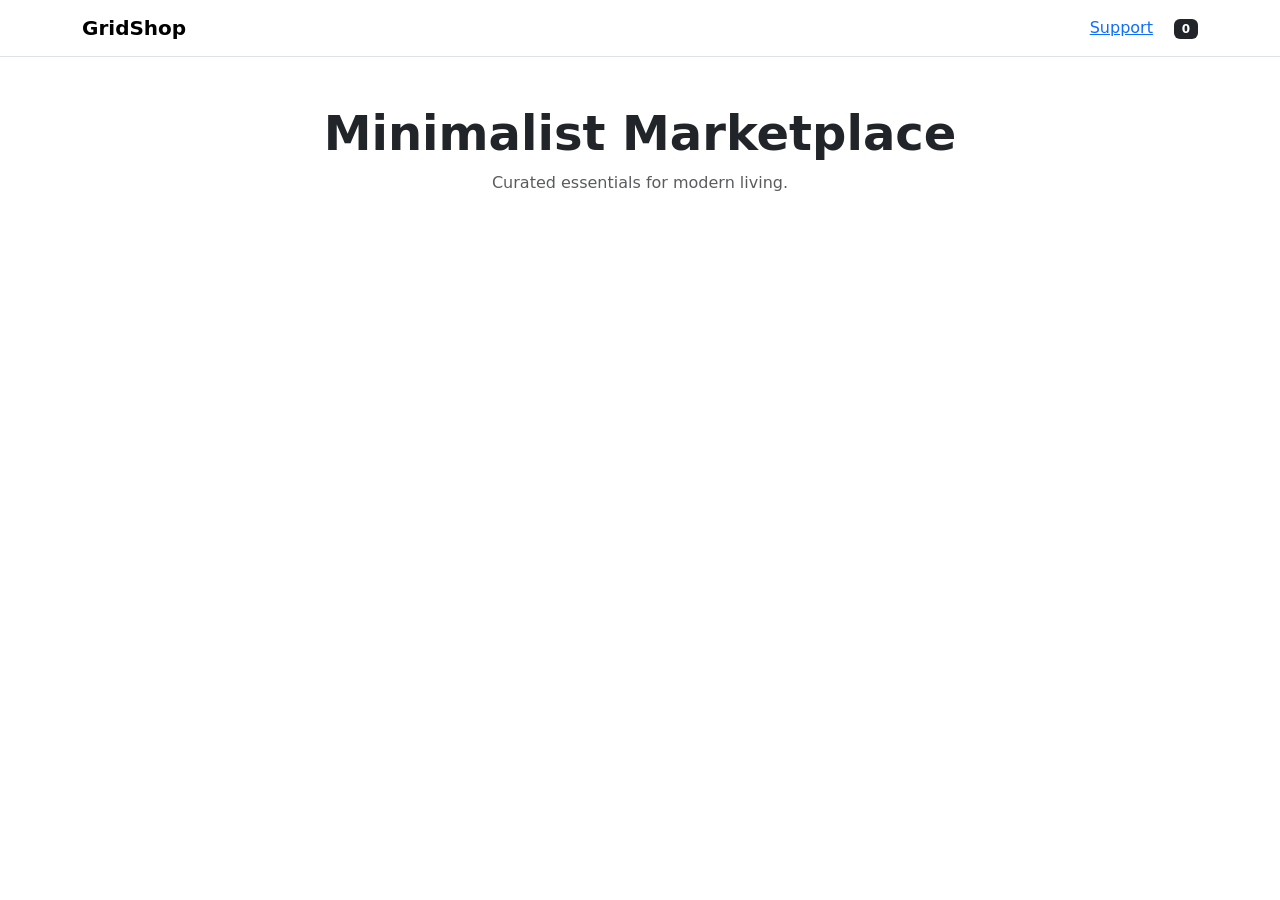
==== index.html @ dd35f73a "Add files via upload" ====
<!DOCTYPE html>
<html lang="en">
<head>
  <meta charset="UTF-8">
  <title>Digital Marketplace</title>
  <meta name="viewport" content="width=device-width, initial-scale=1">
  
  <!-- Bootstrap CSS -->
  <link href="https://cdn.jsdelivr.net/npm/bootstrap@5.3.2/dist/css/bootstrap.min.css" rel="stylesheet">
  <link href="css/style.css" rel="stylesheet">
</head>

<body>

<!-- Navbar -->
<nav class="navbar navbar-expand-lg navbar-light bg-white border-bottom">
  <div class="container">
    <a class="navbar-brand fw-bold">GridShop</a>
    <div>
      <a href="support.html" class="me-3">Support</a>
      <span id="cart-count" class="badge bg-dark">0</span>
    </div>
  </div>
</nav>

<!-- Hero -->
<section class="container my-5 text-center">
  <h1 class="display-5 fw-bold">Minimalist Marketplace</h1>
  <p class="text-muted">Curated essentials for modern living.</p>
</section>

<!-- Products -->
<div class="container">
  <div class="row" id="product-container"></div>
</div>

<script src="js/cart.js"></script>
<script src="js/shop.js"></script>
</body>
</html>
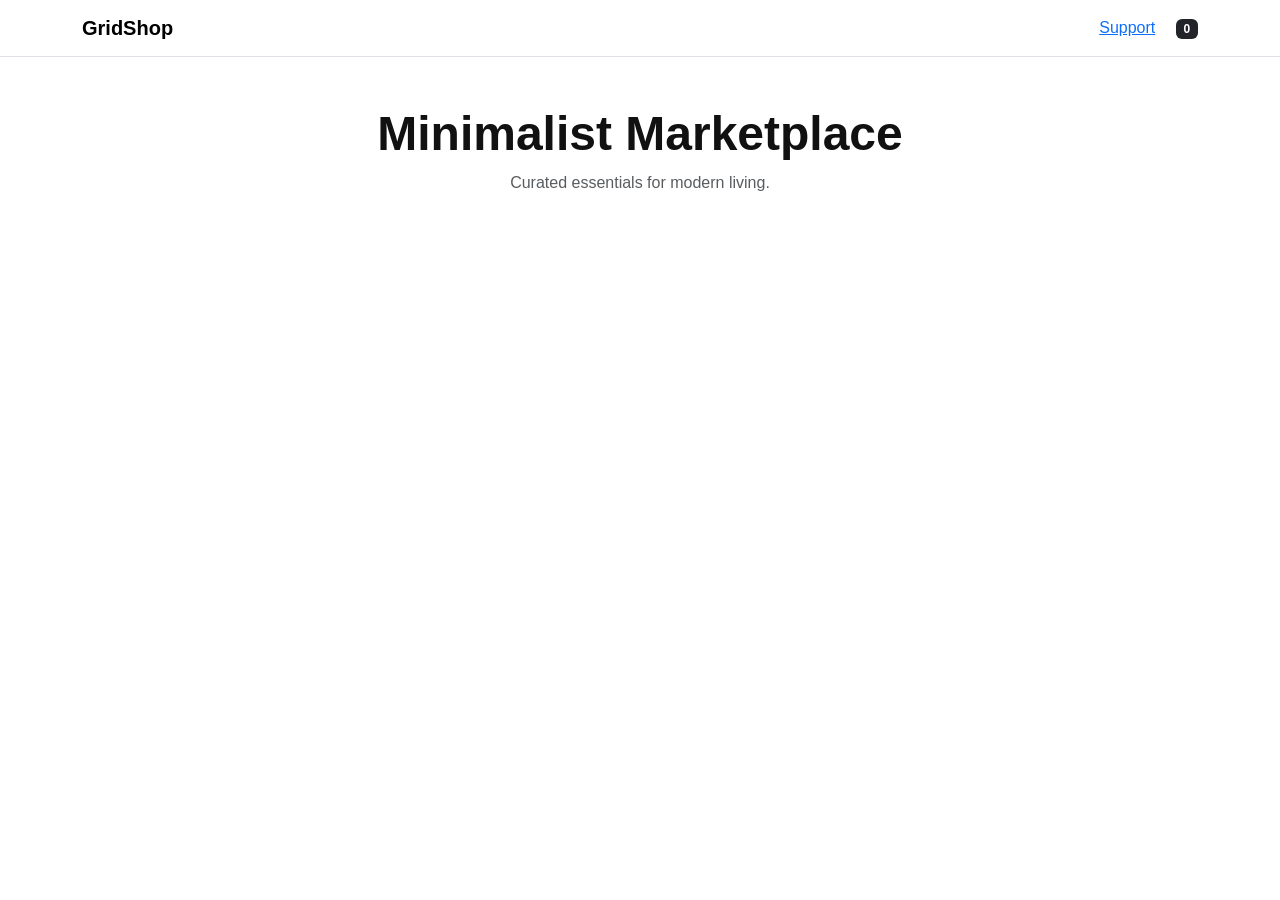
==== commit 97703d24: "Add files via upload" ====
--- a/index.html
+++ b/index.html
@@ -7,7 +7,7 @@
   
   <!-- Bootstrap CSS -->
   <link href="https://cdn.jsdelivr.net/npm/bootstrap@5.3.2/dist/css/bootstrap.min.css" rel="stylesheet">
-  <link href="css/style.css" rel="stylesheet">
+  <link href="style.css" rel="stylesheet">
 </head>
 
 <body>
@@ -34,7 +34,7 @@
   <div class="row" id="product-container"></div>
 </div>
 
-<script src="js/cart.js"></script>
-<script src="js/shop.js"></script>
+<script src="cart.js"></script>
+<script src="shop.js"></script>
 </body>
 </html>
--- a/style.css
+++ b/style.css
@@ -0,0 +1,58 @@
+body {
+  background: #ffffff;
+  color: #111;
+  font-family: 'Segoe UI', sans-serif;
+}
+
+/* Product Card */
+.card {
+  border: 1px solid #eee;
+  transition: 0.3s ease;
+}
+
+.card:hover {
+  transform: translateY(-5px);
+}
+
+/* Pseudo-element underline */
+.card::after {
+  content: "";
+  display: block;
+  height: 3px;
+  background: black;
+  width: 0%;
+  transition: 0.4s;
+}
+
+.card:hover::after {
+  width: 100%;
+}
+
+/* Buttons */
+.btn-dark {
+  background: black;
+  border: none;
+}
+
+.btn-dark:hover {
+  background: #333;
+}
+
+/* Floating Social Icons */
+.social-icons {
+  position: fixed;
+  bottom: 20px;
+  right: 20px;
+  display: flex;
+  flex-direction: column;
+  gap: 10px;
+}
+
+.social-icons a {
+  background: black;
+  color: white;
+  padding: 12px;
+  border-radius: 50%;
+  text-align: center;
+  text-decoration: none;
+}
